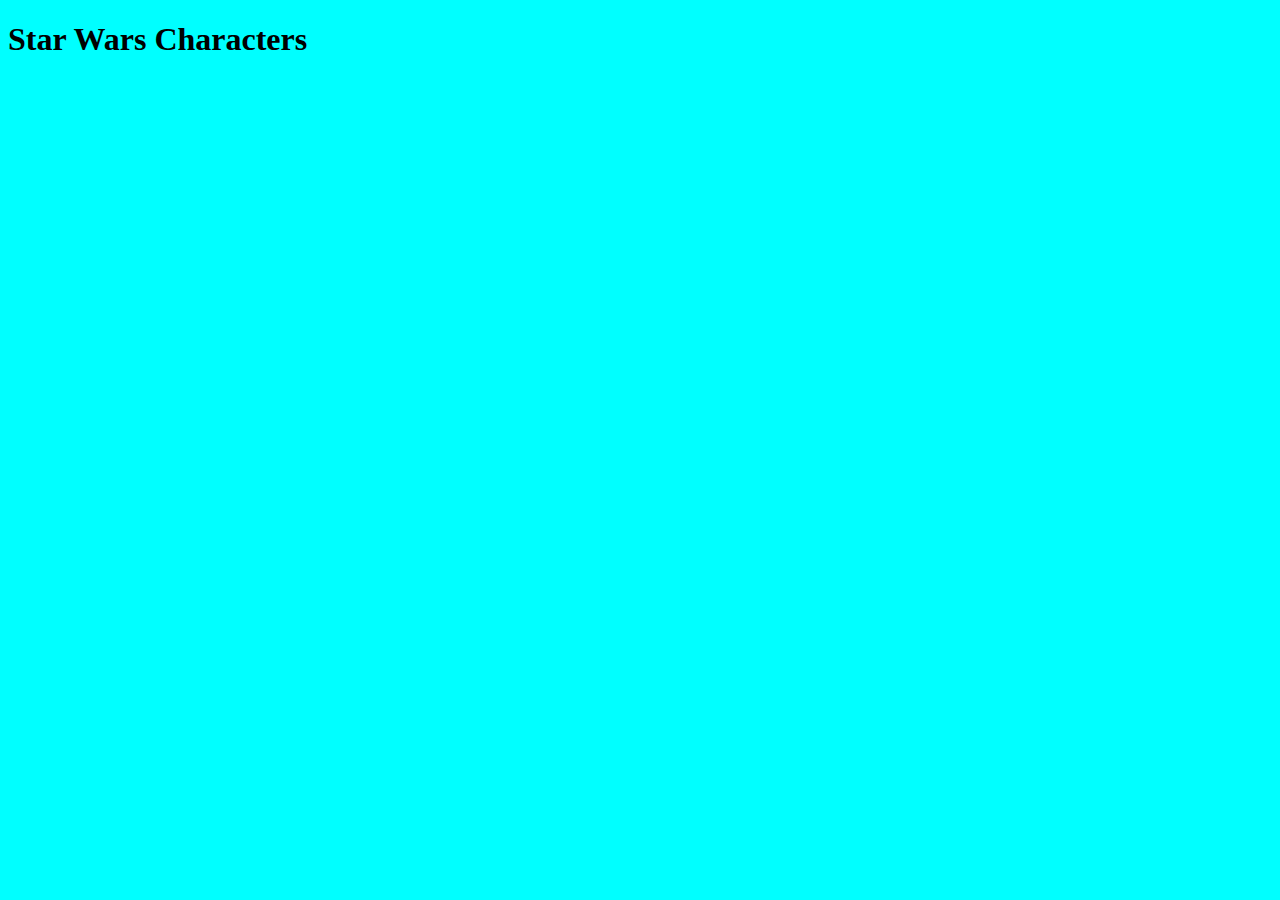
==== characters/index.html @ b999236b "Refactored and created characters page" ====
<!DOCTYPE html>
<html lang="en">
<head>
    <meta charset="UTF-8">
    <meta http-equiv="X-UA-Compatible" content="IE=edge">
    <meta name="viewport" content="width=device-width, initial-scale=1.0">
    <link href="styles.css" rel="stylesheet"/>
    <title>Star Wars Characters</title>
</head>
<body>
    <h1>Star Wars Characters</h1>
    <script src="main.js" type="module"></script>
</body>
</html>
---- characters/styles.css ----
body {
    background-color: aqua;
}
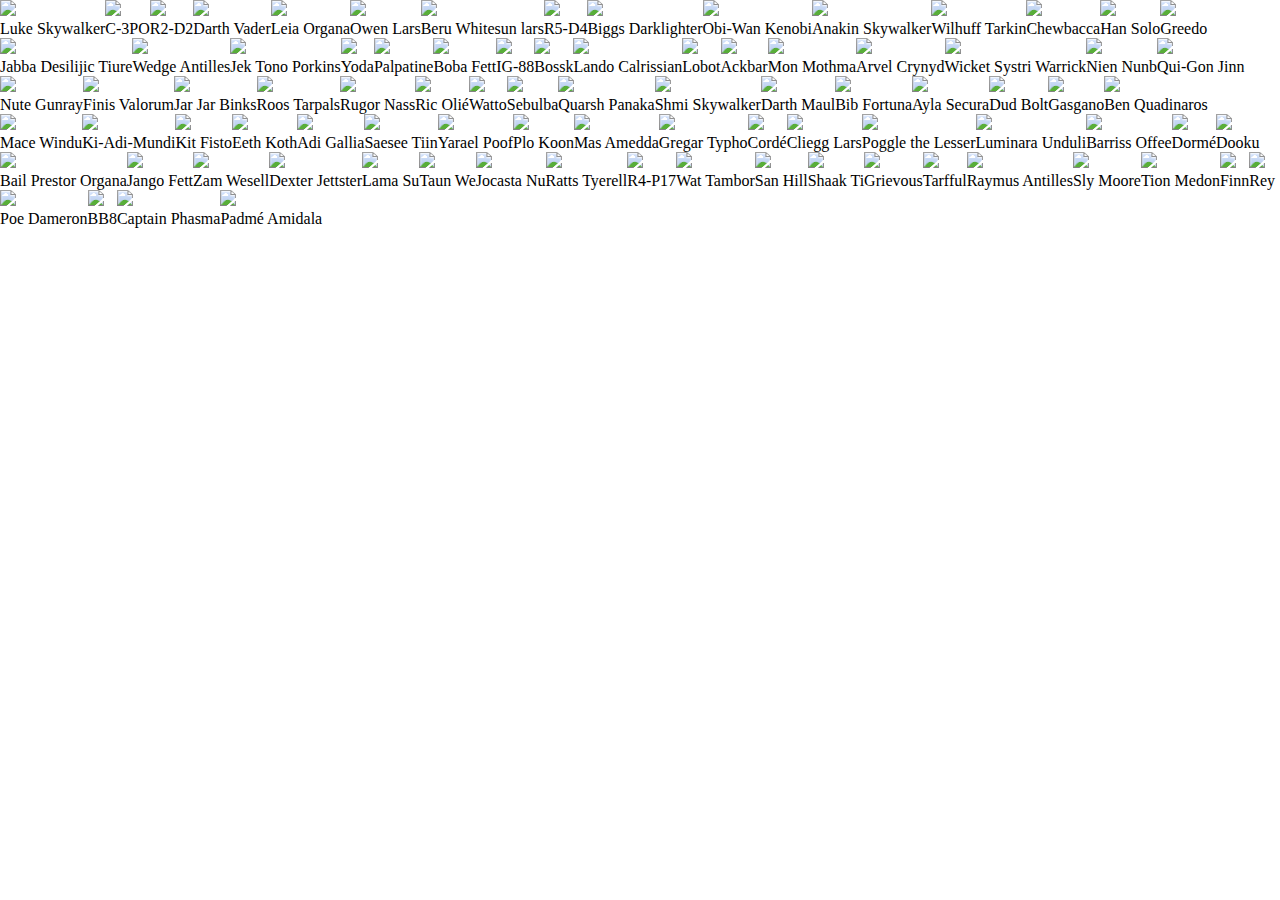
==== commit cebc0191: "Updated getLastNumber function" ====
--- a/characters/index.html
+++ b/characters/index.html
@@ -8,7 +8,7 @@
     <title>Star Wars Characters</title>
 </head>
 <body>
-    <h1>Star Wars Characters</h1>
+    <main id="main"></main>
     <script src="main.js" type="module"></script>
 </body>
 </html>--- a/characters/styles.css
+++ b/characters/styles.css
@@ -1,3 +1,13 @@
-body {
-    background-color: aqua;
+* {
+    margin: 0;
+    box-sizing: border-box;
+}
+
+#main {
+    display: flex;
+    flex-wrap: wrap;
+}
+
+figure > img {
+    height: 200px;
 }